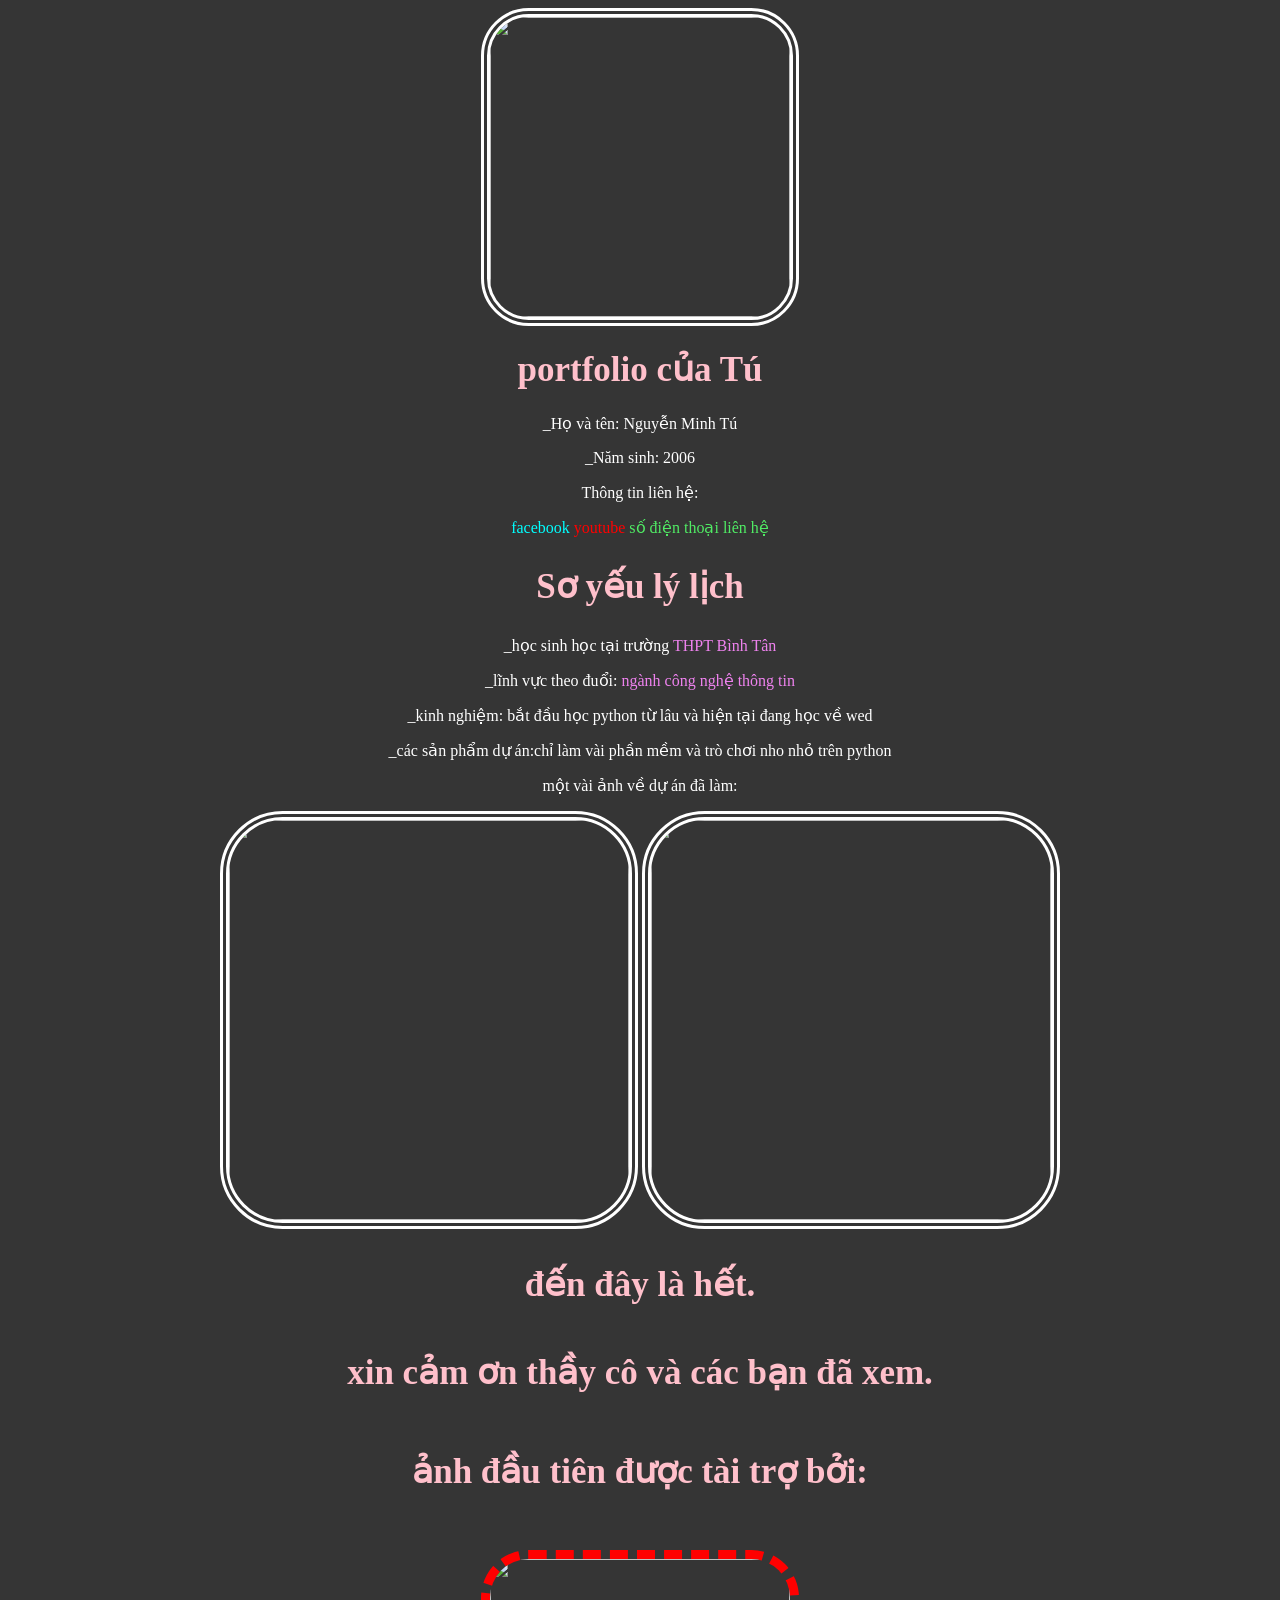
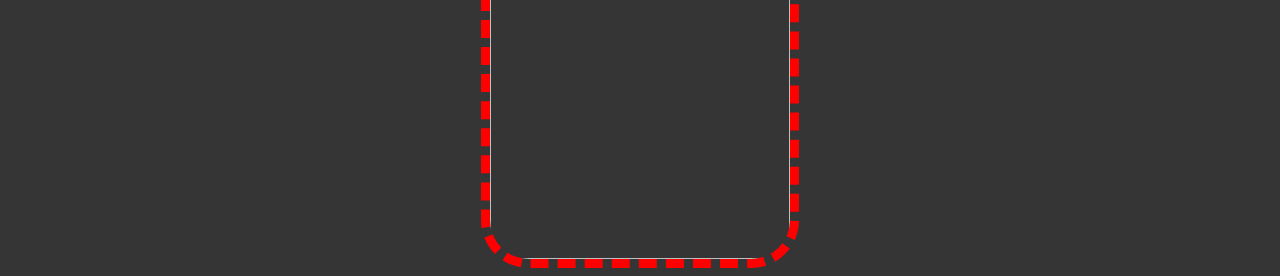
==== ex3/btvn(portfolio của Tú).html @ 92b2d8d9 "test" ====
<!DOCTYPE html>
<html lang="en">
<head>
    <meta charset="UTF-8">
    <meta http-equiv="X-UA-Compatible" content="IE=edge">
    <meta name="viewport" content="width=device-width, initial-scale=1.0">
    <title>Portfolio của Tú</title>
    <style>
        body{
            background-color: rgba(0, 0, 0, 0.794);
            color: white;
            text-align: center;
        }
        .img{
            border-radius:15%;
            -moz-border-radius:15%;
            -webkit-border-radius:15%;
            border: 9px double white
        }
        .font{
            font-size: 35px;
            color: pink;
            font-family: "Times New Roman";
        }
        br {
            content: "";
            margin: 2em;
            display: block;
            font-size: 24%;
        }
        a{
            text-decoration: none;
        }
        a:hover{
            color: black;
            background-color: white;
            border-radius:10%;
        }
        .img2{
            border-radius:15%;
            -moz-border-radius:15%;
            -webkit-border-radius:15%;
            border: 9px dashed red
        }
        

    </style>
</head>
<body >
    <div >
        <img class="img" width="300px" height="300px" src="https://scontent.fsgn5-11.fna.fbcdn.net/v/t39.30808-6/279303865_1217368622365859_897100234014701028_n.jpg?_nc_cat=110&ccb=1-7&_nc_sid=174925&_nc_ohc=EaD_C-hqVKEAX-q4QuS&tn=yvegUt7EAaq78uM7&_nc_ht=scontent.fsgn5-11.fna&oh=00_AT-p0EyEfS5WwFtN9M0N5yvlik3ExRUP3NFKeEXfeuvgjA&oe=62EED5B5"/>
        <h1 class="font">
            portfolio của Tú

        </h1>
        <br>
        <p>_Họ và tên: Nguyễn Minh Tú</p>
        <br>
        <p>_Năm sinh: 2006</p>
        <br>
        <P>Thông tin liên hệ:</P>
        <br>
        <a style="color:aqua;" href="https://www.facebook.com/denvau" target="_blank">facebook</a>
        <a style="color:red;" href="https://www.youtube.com/c/DenVau1305" target="_blank">youtube</a>
        <a style="color: rgb(80, 235, 100);" href="tel://0868519734" >số điện thoại liên hệ</a>
    </div>
    <div>
        <h2 class="font">
            Sơ yếu lý lịch
        </h2>
        <br>
        <p>_học sinh học tại trường <a style="color:violet" href="https://www.facebook.com/truongbinhtan" target="_blank">THPT Bình Tân</a> </p>
        
        <br>
        <p>_lĩnh vực theo đuổi: <a style="color: violet" href="https://vi.wikipedia.org/wiki/C%C3%B4ng_ngh%E1%BB%87_th%C3%B4ng_tin" target="_blank">ngành công nghệ thông tin</a></p>
        <br>
        <p>_kinh nghiệm: bắt đầu học python từ lâu và hiện tại đang học về wed</p>
        <br>
        <p>_các sản phẩm dự án:chỉ làm vài phần mềm và trò chơi nho nhỏ trên python</p>
        <br>
        <p>một vài ảnh về dự án đã làm:</p>
        <img class="img" width="400px" height="400px" src="https://scontent.xx.fbcdn.net/v/t1.15752-9/288843027_1166748534183535_7611176147232731866_n.png?stp=dst-png_s261x260&_nc_cat=102&ccb=1-7&_nc_sid=aee45a&_nc_ohc=DQ7rDrTB8tMAX8Gz0AQ&_nc_ad=z-m&_nc_cid=0&_nc_ht=scontent.xx&oh=03_AVJrDSIc_4b9k0x3h0j4hsP5eGj44fjvvBfD4QYaUDTn_A&oe=6310B0EE"/>
        <img class="img" width="400px" height="400px" src="https://scontent.xx.fbcdn.net/v/t1.15752-9/293585361_306134855029799_1086857781689074960_n.png?stp=dst-png_p206x206&_nc_cat=105&ccb=1-7&_nc_sid=aee45a&_nc_ohc=VzV448ZXJt4AX_CokLs&_nc_ad=z-m&_nc_cid=0&_nc_ht=scontent.xx&oh=03_AVJWAhn5lWXqCafCslKC1SdSzVnpACkMwEj92m_cdvOvtw&oe=6311B811"/>
        <br>
        <h3 class="font">đến đây là hết.</h3>
        <h4 class="font">xin cảm ơn thầy cô và các bạn đã xem.</h4>

    </div>
    <br>
    <h5 class="font">ảnh đầu tiên được tài trợ bởi:</h5>
    <br>
    
    <a href="https://www.facebook.com/tintucvtv24" target="_blank"><img class="img2" width="300px" height="300px" src="https://scontent.fsgn5-8.fna.fbcdn.net/v/t39.30808-6/279103248_2195908487263594_8602185144472790537_n.jpg?_nc_cat=1&ccb=1-7&_nc_sid=09cbfe&_nc_ohc=vuzfxyXJCYwAX8FIYod&_nc_ht=scontent.fsgn5-8.fna&oh=00_AT8apk7vx6n1q19IvgvJDWLA6sjxWyDmNMzxN2_DeIRRzg&oe=62EED7EC"/></a>

</body>
</html>
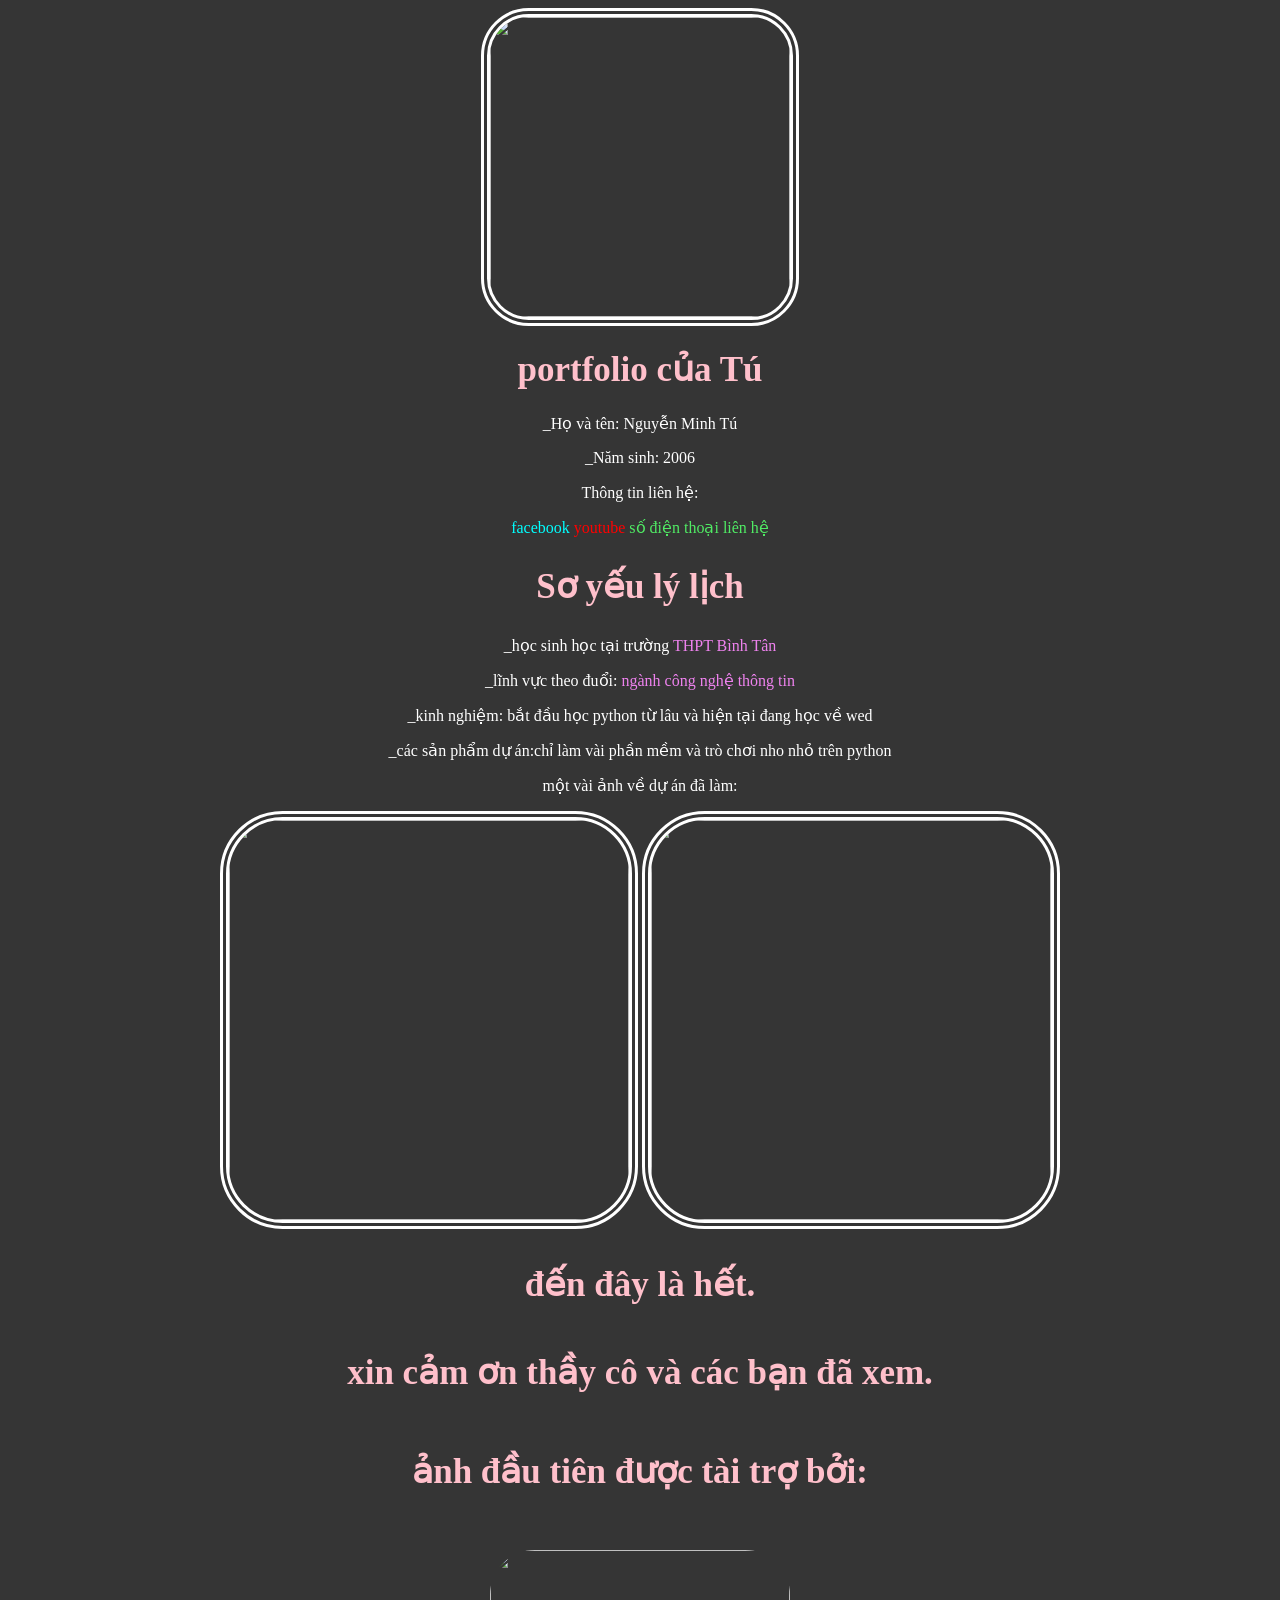
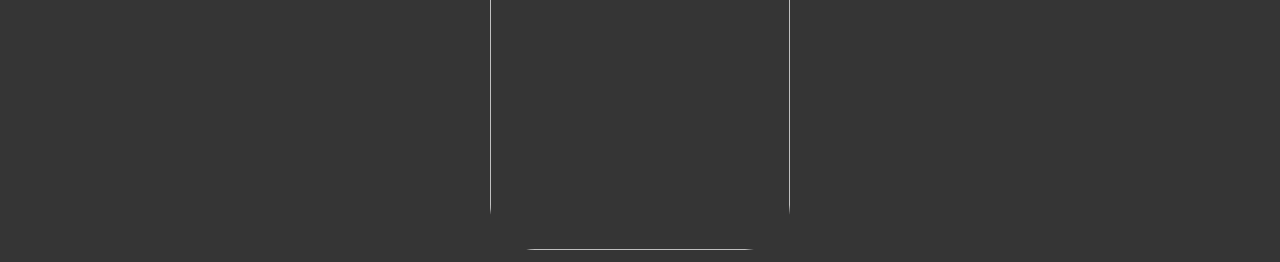
==== commit e9ed7928: "lần 3" ====
--- a/ex3/btvn(portfolio của Tú).html
+++ b/ex3/btvn(portfolio của Tú).html
@@ -31,7 +31,7 @@
         a{
             text-decoration: none;
         }
-        a:hover{
+        #b:hover{
             color: black;
             background-color: white;
             border-radius:10%;
@@ -40,15 +40,16 @@
             border-radius:15%;
             -moz-border-radius:15%;
             -webkit-border-radius:15%;
-            border: 9px dashed red
+            border: 9px none red
+        } 
+        #vtv24:hover{
+            
         }
-        
-
     </style>
 </head>
 <body >
     <div >
-        <img class="img" width="300px" height="300px" src="https://scontent.fsgn5-11.fna.fbcdn.net/v/t39.30808-6/279303865_1217368622365859_897100234014701028_n.jpg?_nc_cat=110&ccb=1-7&_nc_sid=174925&_nc_ohc=EaD_C-hqVKEAX-q4QuS&tn=yvegUt7EAaq78uM7&_nc_ht=scontent.fsgn5-11.fna&oh=00_AT-p0EyEfS5WwFtN9M0N5yvlik3ExRUP3NFKeEXfeuvgjA&oe=62EED5B5"/>
+        <img class="img" width="300px" height="300px" src="https://scontent.fsgn5-8.fna.fbcdn.net/v/t1.15752-9/294874653_424862712943219_5091380775958858120_n.jpg?_nc_cat=109&ccb=1-7&_nc_sid=ae9488&_nc_ohc=1B1q-eFg52kAX9O8OwU&_nc_ht=scontent.fsgn5-8.fna&oh=03_AVI7v6xZzbV8IJVA5dkS5pBJtlAeHbt6X_dML37w44YM-w&oe=6314FED8"/>
         <h1 class="font">
             portfolio của Tú
 
@@ -60,19 +61,19 @@
         <br>
         <P>Thông tin liên hệ:</P>
         <br>
-        <a style="color:aqua;" href="https://www.facebook.com/denvau" target="_blank">facebook</a>
-        <a style="color:red;" href="https://www.youtube.com/c/DenVau1305" target="_blank">youtube</a>
-        <a style="color: rgb(80, 235, 100);" href="tel://0868519734" >số điện thoại liên hệ</a>
+        <a id="b" style="color:aqua;" href="https://www.facebook.com/denvau" target="_blank">facebook</a>
+        <a id="b" style="color:red;" href="https://www.youtube.com/c/DenVau1305" target="_blank">youtube</a>
+        <a id="b" style="color: rgb(80, 235, 100);" href="tel://0868519734" >số điện thoại liên hệ</a>
     </div>
     <div>
         <h2 class="font">
             Sơ yếu lý lịch
         </h2>
         <br>
-        <p>_học sinh học tại trường <a style="color:violet" href="https://www.facebook.com/truongbinhtan" target="_blank">THPT Bình Tân</a> </p>
+        <p>_học sinh học tại trường <a id="b" style="color:violet" href="https://www.facebook.com/truongbinhtan" target="_blank">THPT Bình Tân</a> </p>
         
         <br>
-        <p>_lĩnh vực theo đuổi: <a style="color: violet" href="https://vi.wikipedia.org/wiki/C%C3%B4ng_ngh%E1%BB%87_th%C3%B4ng_tin" target="_blank">ngành công nghệ thông tin</a></p>
+        <p>_lĩnh vực theo đuổi: <a id="b" style="color: violet" href="https://vi.wikipedia.org/wiki/C%C3%B4ng_ngh%E1%BB%87_th%C3%B4ng_tin" target="_blank">ngành công nghệ thông tin</a></p>
         <br>
         <p>_kinh nghiệm: bắt đầu học python từ lâu và hiện tại đang học về wed</p>
         <br>
@@ -90,7 +91,11 @@
     <h5 class="font">ảnh đầu tiên được tài trợ bởi:</h5>
     <br>
     
-    <a href="https://www.facebook.com/tintucvtv24" target="_blank"><img class="img2" width="300px" height="300px" src="https://scontent.fsgn5-8.fna.fbcdn.net/v/t39.30808-6/279103248_2195908487263594_8602185144472790537_n.jpg?_nc_cat=1&ccb=1-7&_nc_sid=09cbfe&_nc_ohc=vuzfxyXJCYwAX8FIYod&_nc_ht=scontent.fsgn5-8.fna&oh=00_AT8apk7vx6n1q19IvgvJDWLA6sjxWyDmNMzxN2_DeIRRzg&oe=62EED7EC"/></a>
+    <a id="vtv24" href="https://www.facebook.com/tintucvtv24" target="_blank"><img class="img2" width="300px" height="300px" src="https://scontent.fsgn5-5.fna.fbcdn.net/v/t1.15752-9/278578277_541483114301656_3069185889925006667_n.jpg?_nc_cat=100&ccb=1-7&_nc_sid=ae9488&_nc_ohc=Qm5iiZ5eqvcAX87tuHj&_nc_ht=scontent.fsgn5-5.fna&oh=03_AVI4EJ6sdyObVWghrBCCCyLyc_bW0RiFlfrA7jH_3y6tOg&oe=63161113"/></a>
+    
+
+
 
 </body>
+
 </html>
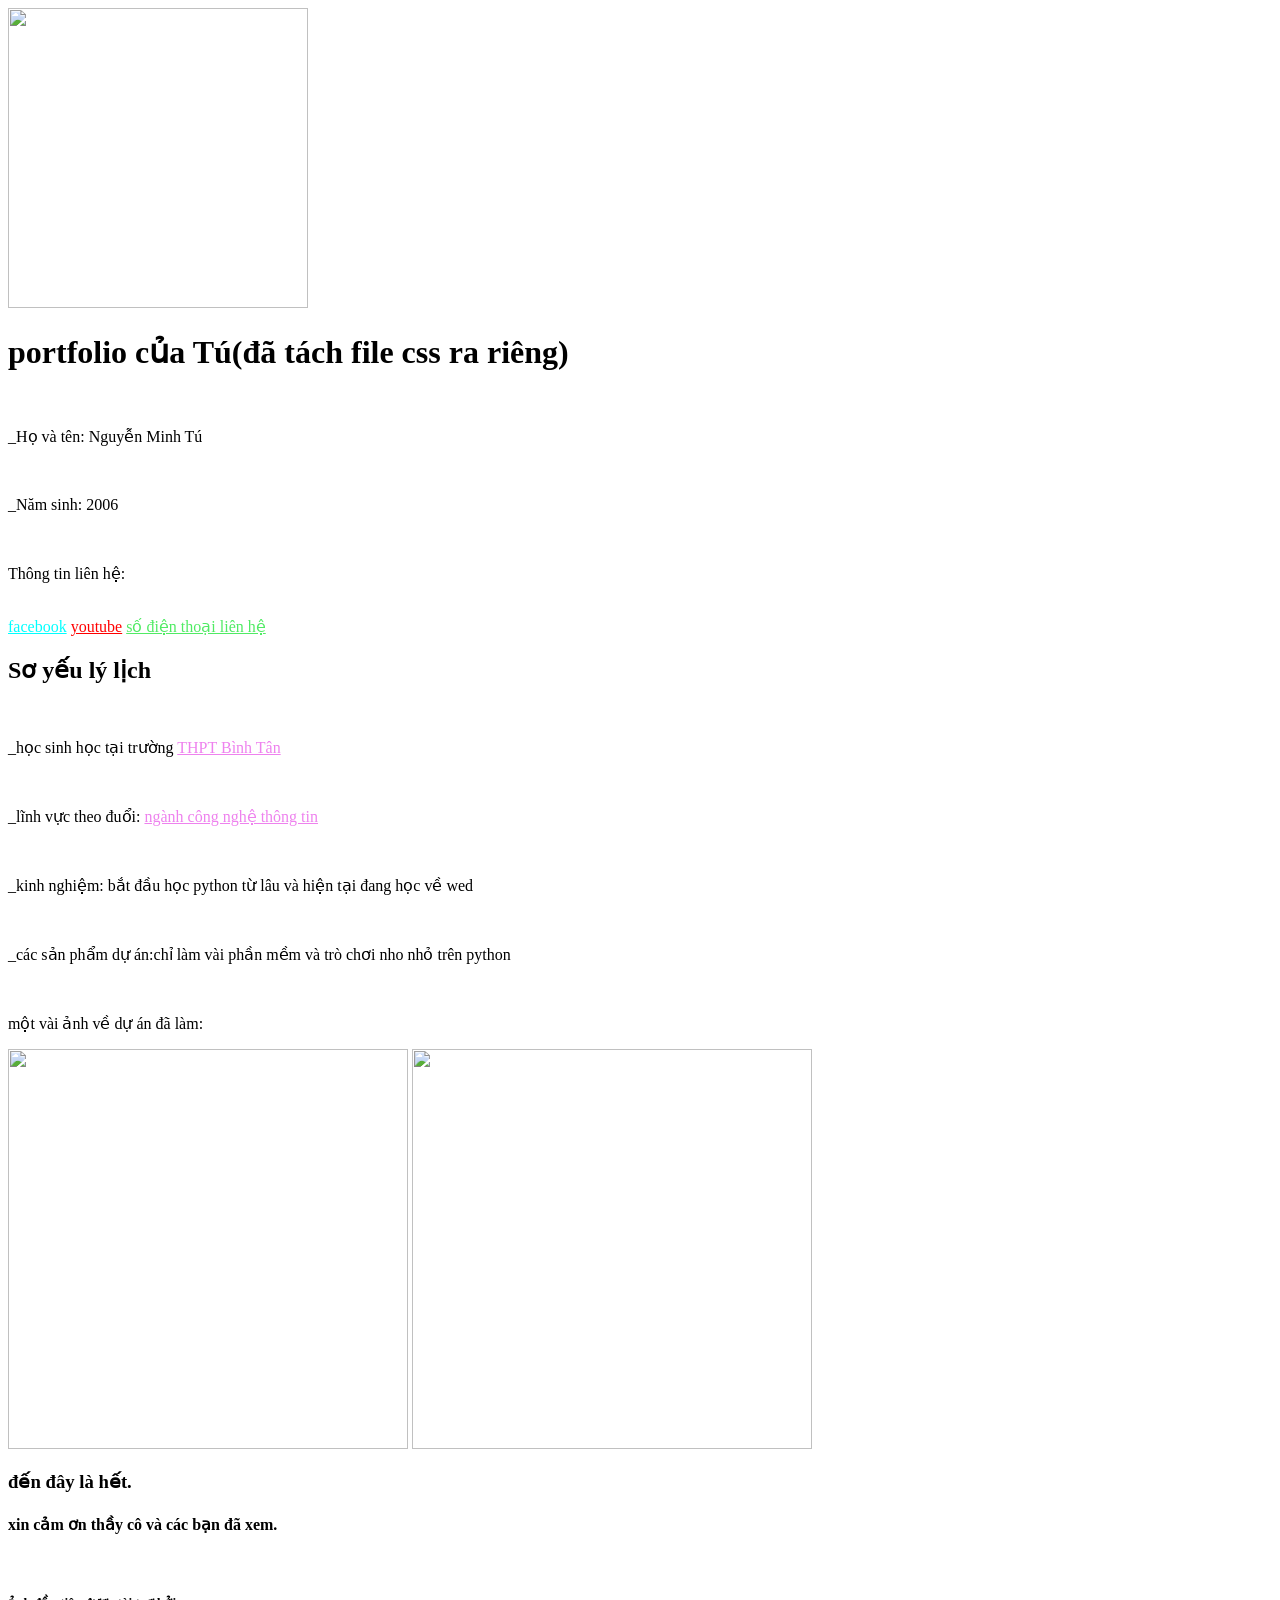
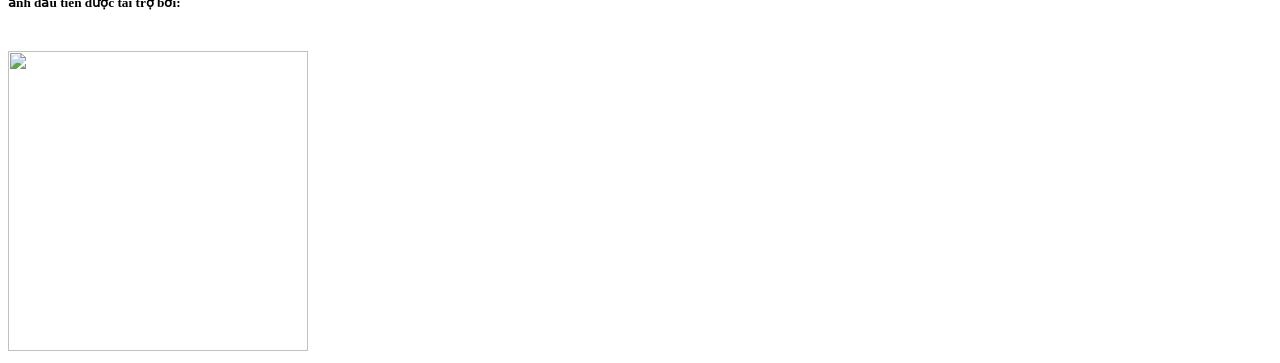
==== commit 511da889: "ok" ====
--- a/ex3/btvn(portfolio của Tú).html
+++ b/ex3/btvn(portfolio của Tú).html
@@ -5,53 +5,13 @@
     <meta http-equiv="X-UA-Compatible" content="IE=edge">
     <meta name="viewport" content="width=device-width, initial-scale=1.0">
     <title>Portfolio của Tú</title>
-    <style>
-        body{
-            background-color: rgba(0, 0, 0, 0.794);
-            color: white;
-            text-align: center;
-        }
-        .img{
-            border-radius:15%;
-            -moz-border-radius:15%;
-            -webkit-border-radius:15%;
-            border: 9px double white
-        }
-        .font{
-            font-size: 35px;
-            color: pink;
-            font-family: "Times New Roman";
-        }
-        br {
-            content: "";
-            margin: 2em;
-            display: block;
-            font-size: 24%;
-        }
-        a{
-            text-decoration: none;
-        }
-        #b:hover{
-            color: black;
-            background-color: white;
-            border-radius:10%;
-        }
-        .img2{
-            border-radius:15%;
-            -moz-border-radius:15%;
-            -webkit-border-radius:15%;
-            border: 9px none red
-        } 
-        #vtv24:hover{
-            
-        }
-    </style>
+    <link rel="stylesheet" href="btvn(portfolio của Tú).css">
 </head>
 <body >
     <div >
         <img class="img" width="300px" height="300px" src="https://scontent.fsgn5-8.fna.fbcdn.net/v/t1.15752-9/294874653_424862712943219_5091380775958858120_n.jpg?_nc_cat=109&ccb=1-7&_nc_sid=ae9488&_nc_ohc=1B1q-eFg52kAX9O8OwU&_nc_ht=scontent.fsgn5-8.fna&oh=03_AVI7v6xZzbV8IJVA5dkS5pBJtlAeHbt6X_dML37w44YM-w&oe=6314FED8"/>
         <h1 class="font">
-            portfolio của Tú
+            portfolio của Tú(đã tách file css ra riêng)
 
         </h1>
         <br>
@@ -91,7 +51,7 @@
     <h5 class="font">ảnh đầu tiên được tài trợ bởi:</h5>
     <br>
     
-    <a id="vtv24" href="https://www.facebook.com/tintucvtv24" target="_blank"><img class="img2" width="300px" height="300px" src="https://scontent.fsgn5-5.fna.fbcdn.net/v/t1.15752-9/278578277_541483114301656_3069185889925006667_n.jpg?_nc_cat=100&ccb=1-7&_nc_sid=ae9488&_nc_ohc=Qm5iiZ5eqvcAX87tuHj&_nc_ht=scontent.fsgn5-5.fna&oh=03_AVI4EJ6sdyObVWghrBCCCyLyc_bW0RiFlfrA7jH_3y6tOg&oe=63161113"/></a>
+    <a href="https://www.facebook.com/tintucvtv24" target="_blank"><img class="img2" width="300px" height="300px" src="https://scontent.fsgn5-5.fna.fbcdn.net/v/t1.15752-9/278578277_541483114301656_3069185889925006667_n.jpg?_nc_cat=100&ccb=1-7&_nc_sid=ae9488&_nc_ohc=Qm5iiZ5eqvcAX87tuHj&_nc_ht=scontent.fsgn5-5.fna&oh=03_AVI4EJ6sdyObVWghrBCCCyLyc_bW0RiFlfrA7jH_3y6tOg&oe=63161113"/></a>
     
 
 
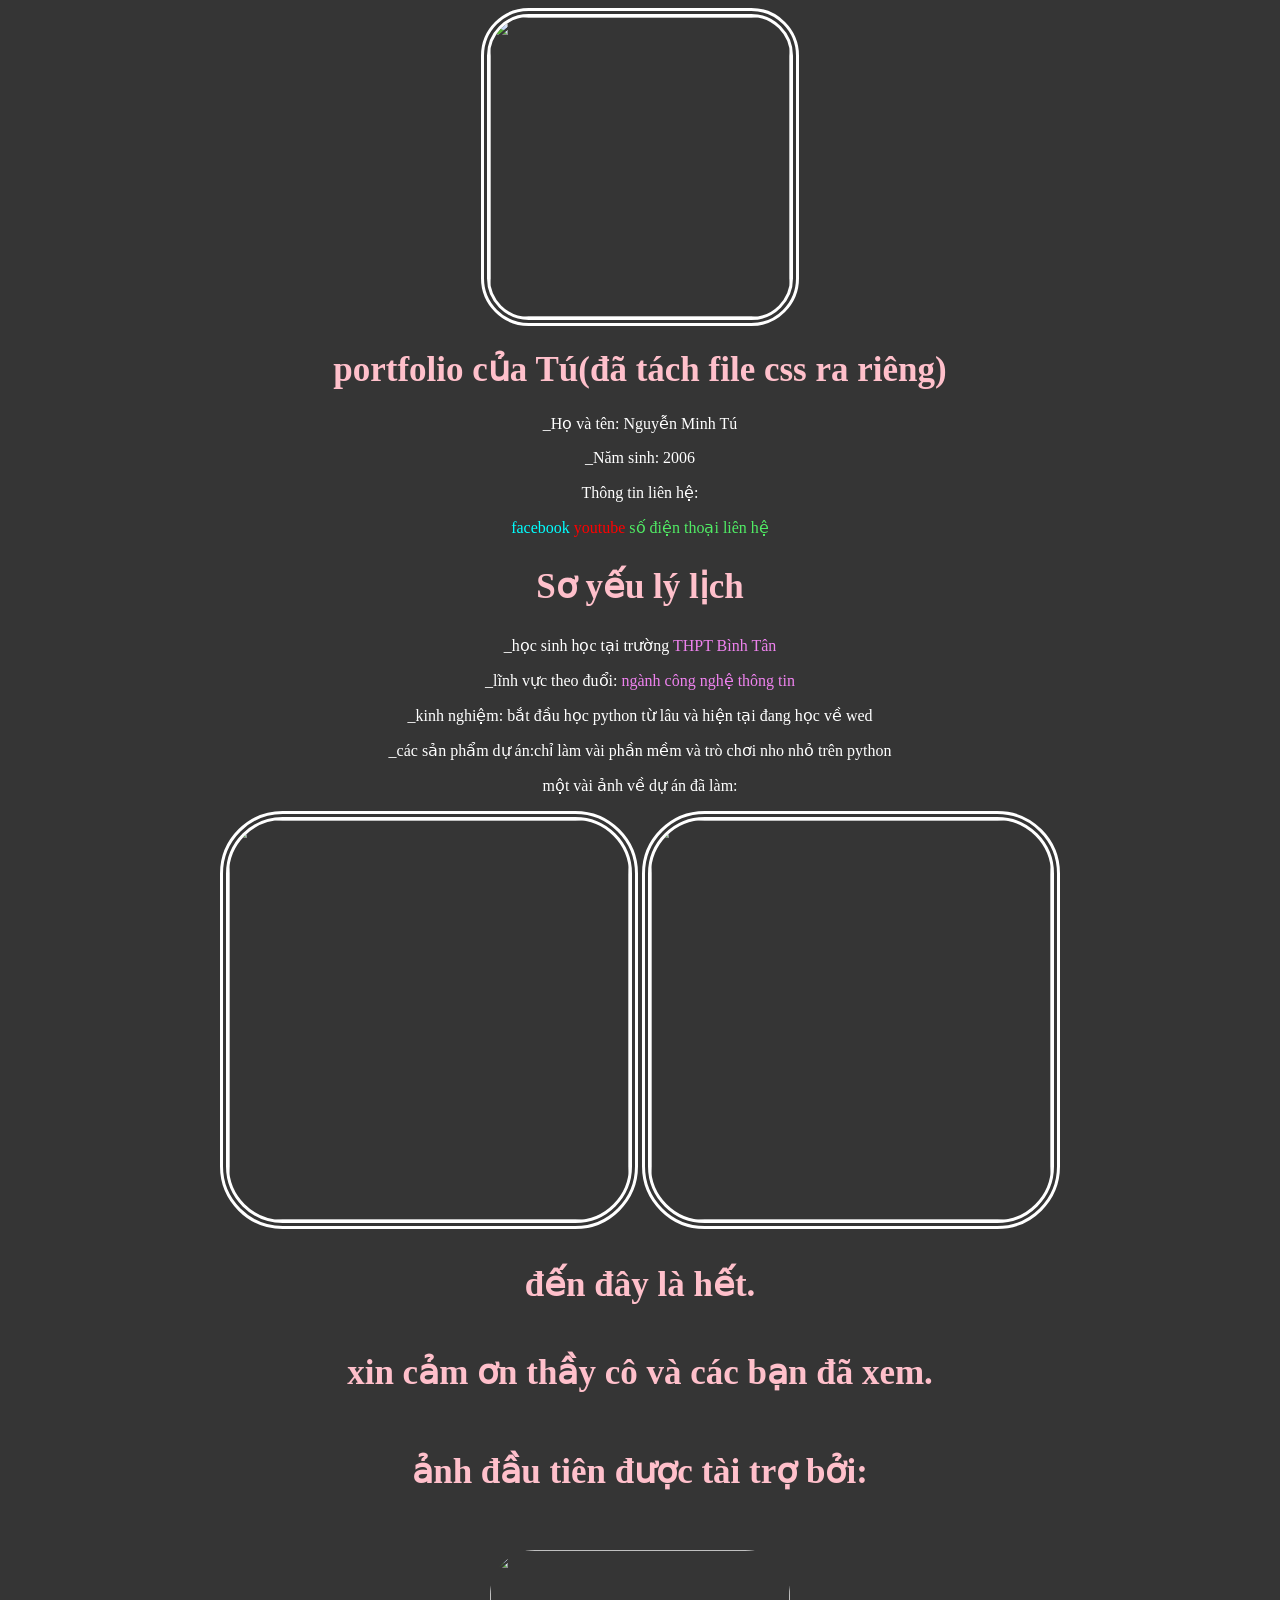
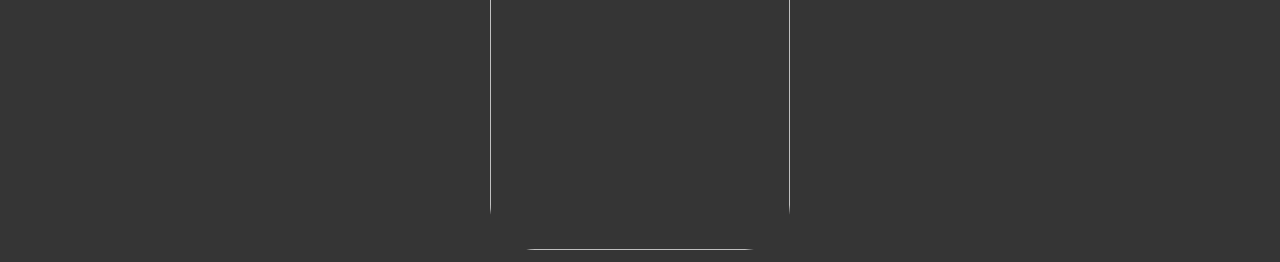
==== commit 16d18aca: "đã fix" ====
--- a/ex3/btvn(portfolio của Tú).html
+++ b/ex3/btvn(portfolio của Tú).html
@@ -5,7 +5,7 @@
     <meta http-equiv="X-UA-Compatible" content="IE=edge">
     <meta name="viewport" content="width=device-width, initial-scale=1.0">
     <title>Portfolio của Tú</title>
-    <link rel="stylesheet" href="btvn(portfolio của Tú).css">
+    <link rel="stylesheet" href="https://qua-ghe-gom.github.io/test/ex3/btvn(portfolio%20c%E1%BB%A7a%20T%C3%BA).css">
 </head>
 <body >
     <div >
